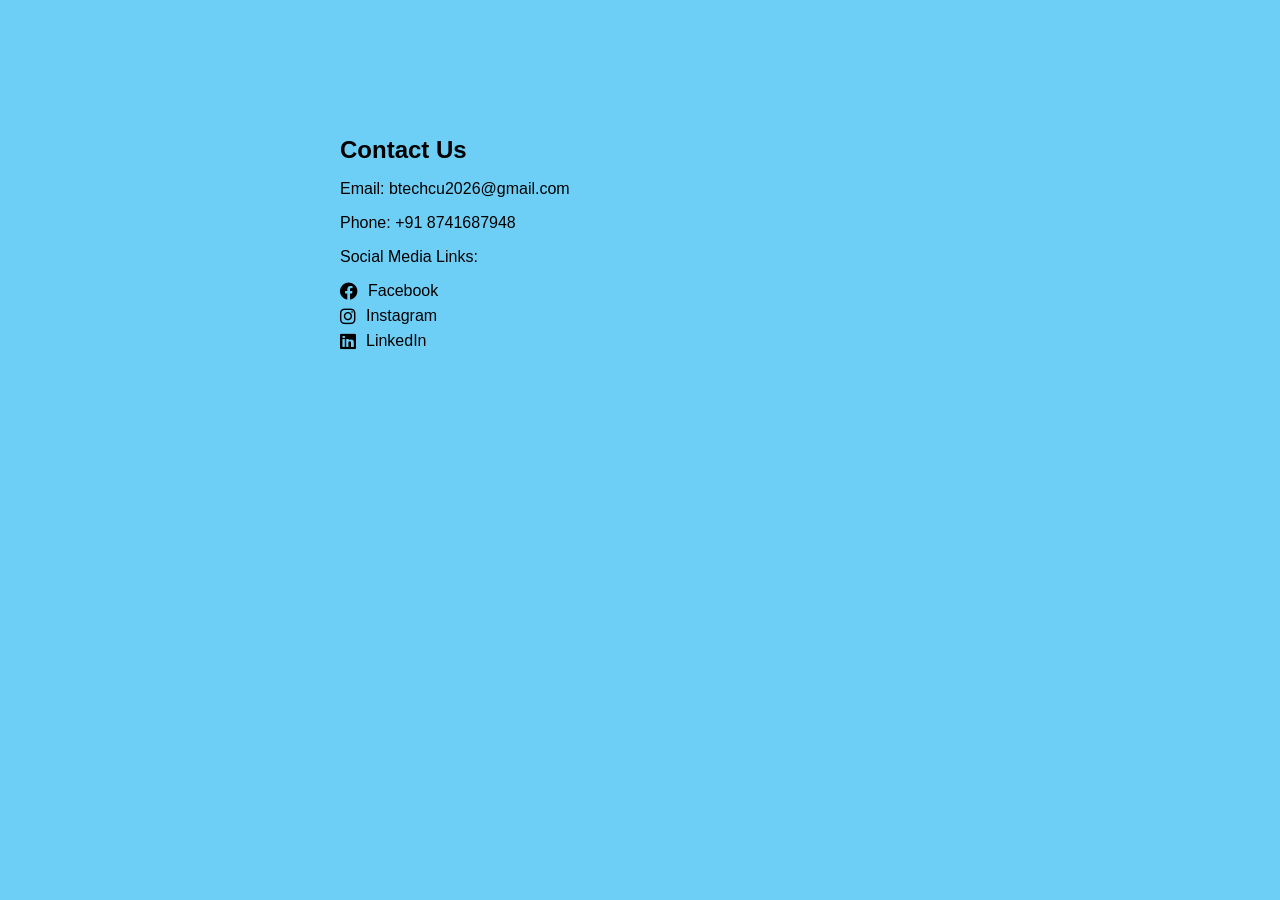
==== Contact.html @ dacbf6dc "Update and rename index.html to Contact.html" ====
<!DOCTYPE html>
<html lang="en">
<head>
    <meta charset="UTF-8">
    <meta name="viewport" content="width=device-width, initial-scale=1.0">
    <title>Contact Us</title>
    <link rel="stylesheet" href="Contact.css">
    <link rel="stylesheet" href="https://cdnjs.cloudflare.com/ajax/libs/font-awesome/6.0.0-beta3/css/all.min.css">
</head>
<body>
    <div class="contact-container">
        <h1>Contact Us</h1>
        <p>Email: <a href="mailto:btechcu2026@gmail.com">btechcu2026@gmail.com</a></p>
        <p>Phone: <a href="tel:+918741687948">+91 8741687948</a></p>
        <p>Social Media Links:</p>
        <ul class="social-media-links">
            <li><a href="#"><i class="fab fa-facebook"></i> Facebook</a></li>
            <li><a href="#"><i class="fab fa-instagram"></i> Instagram</a></li>
            <li><a href="#"><i class="fab fa-linkedin"></i> LinkedIn</a></li>
        </ul>
    </div>
</body>
</html>
---- Contact.css ----
body {
    margin: 0;
    font-family: Arial, sans-serif;
    background-color: #6ecff6;
    color: black;
}

.contact-container {
    text-align: left;
    padding: 20px;
    max-width: 600px;
    margin: 100px auto;
    background-color: #6ecff6;
}

.contact-container h1 {
    font-size: 24px;
    font-weight: bold;
}

.contact-container a {
    color: black;
    text-decoration: none;
}

.social-media-links {
    list-style: none;
    padding: 0;
}

.social-media-links li {
    margin: 5px 0;
}

.social-media-links a {
    display: inline-flex;
    align-items: center;
}

.social-media-links a i {
    margin-right: 10px;
    font-size: 18px;
}
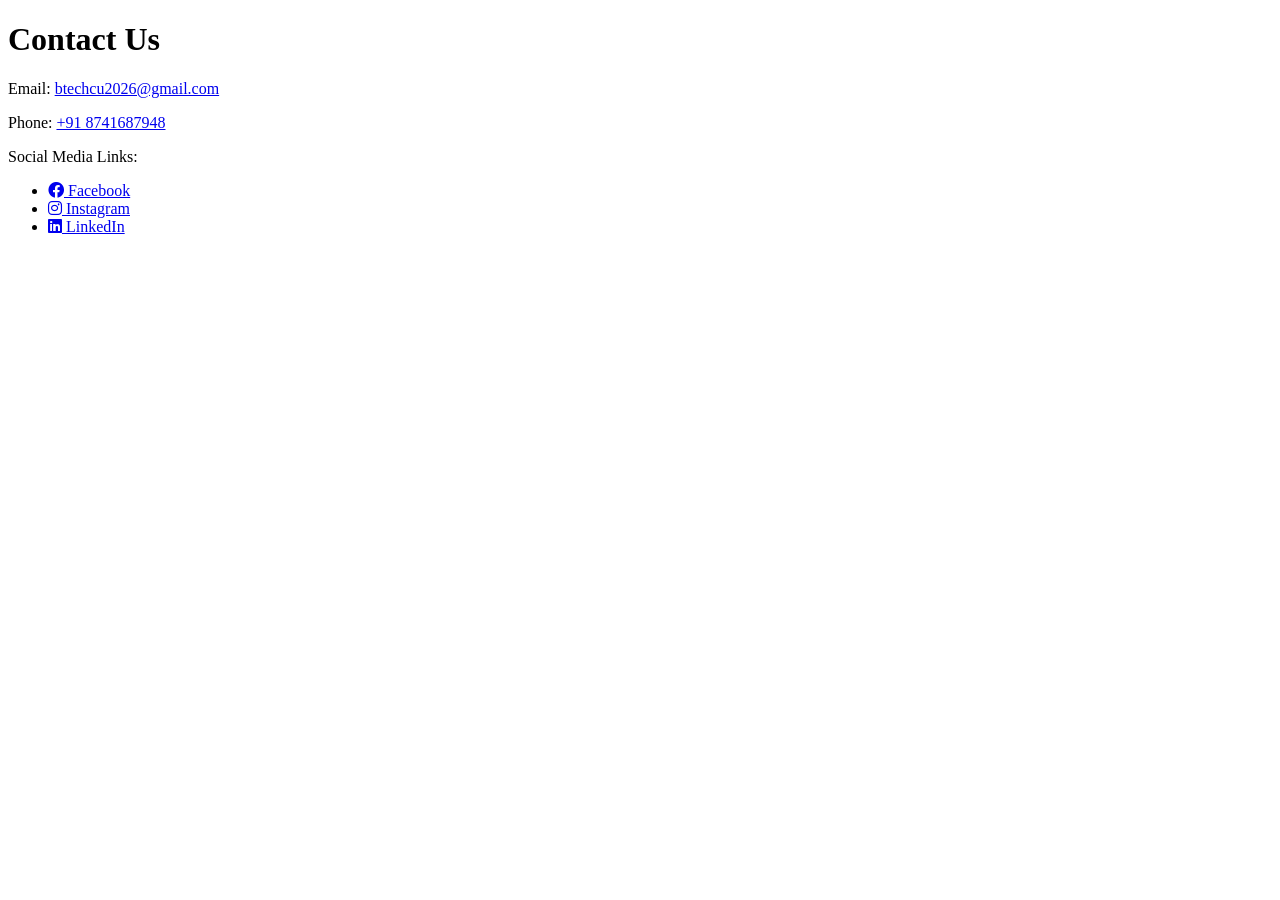
==== commit 1acfae88: "Update Contact.html" ====
--- a/Contact.html
+++ b/Contact.html
@@ -4,7 +4,7 @@
     <meta charset="UTF-8">
     <meta name="viewport" content="width=device-width, initial-scale=1.0">
     <title>Contact Us</title>
-    <link rel="stylesheet" href="Contact.css">
+    <link rel="stylesheet" href="contact.css">
     <link rel="stylesheet" href="https://cdnjs.cloudflare.com/ajax/libs/font-awesome/6.0.0-beta3/css/all.min.css">
 </head>
 <body>
